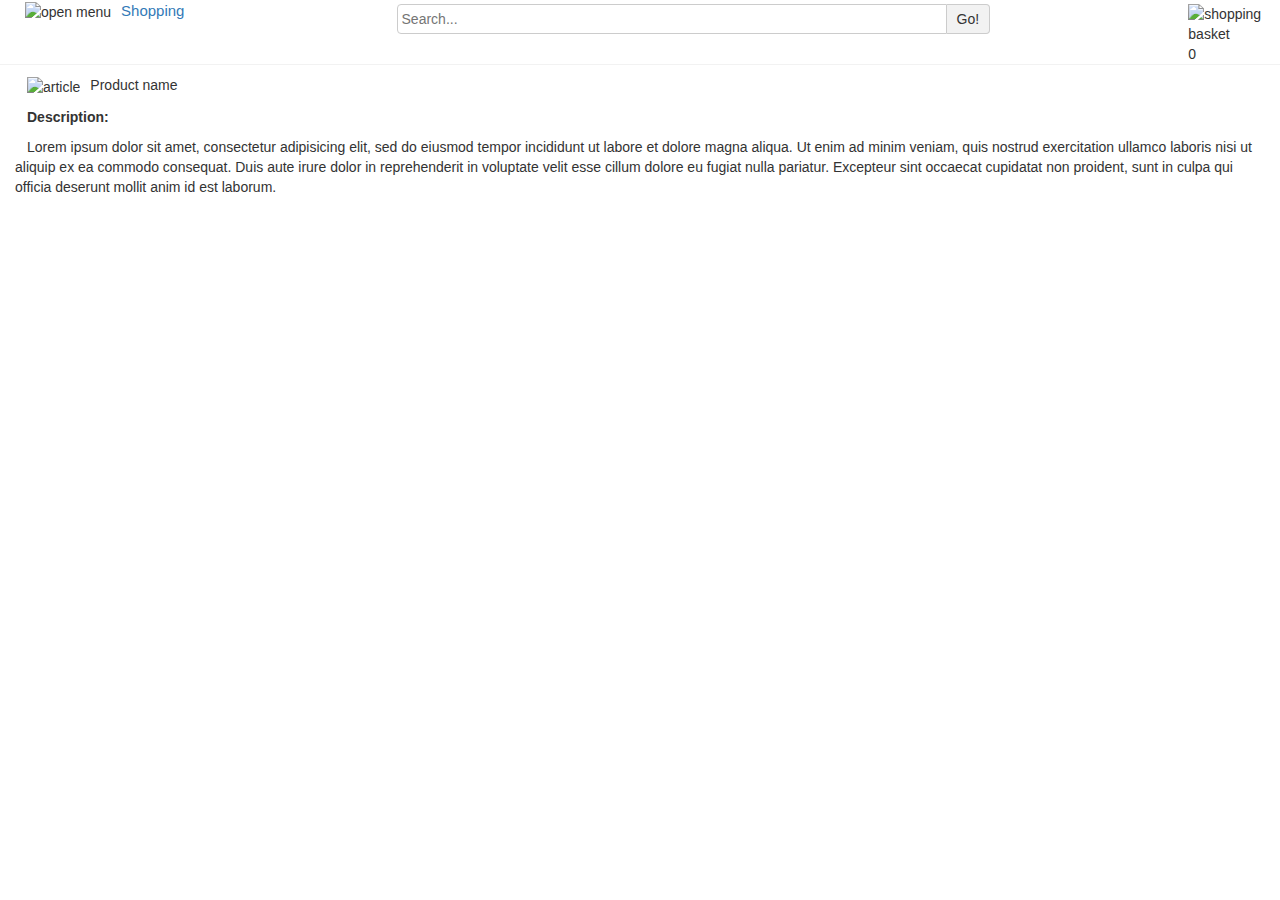
==== article.html @ ef75debc "Add files via upload" ====
<!DOCTYPE html>
<html lang="en" dir="ltr">
  <head>
    <meta charset="utf-8">
    <meta name="viewport" content="width=device-width, initial-scale=1, shrink-to-fit=no">
    <title>articles</title>
    <link rel="icon" type="image/png" sizes="16x16" href="img/icon/favicon.ico">
    <link rel="stylesheet" href="https://maxcdn.bootstrapcdn.com/bootstrap/3.4.1/css/bootstrap.min.css">
    <link rel="stylesheet" href="css/master.css">
    <script src="js/jquery-3-4-1.js" async></script>
    <script src="js/master.js" async></script>
  </head>
  <body>
    <header>
      <div class="container-fluid nopdng">
        <div>
          <span class="col-lg-2 col-md-3 col-sm-3 col-xs-12"><img id="menu" class="mrgnLft" src="img/icon/open_menu.png" alt="open menu"><span id="shpngLogo" class="mrgnLft"><a href="index.html">Shopping</a></span></span>
          <form id="inlnBlck" class="col-lg-9 col-md-8 col-sm-7 col-xs-10">
            <input id="searchBar" type="search" name="search bar" placeholder="Search..."><button id="searchBtn" type="submit" name="button">Go!</button>
          </form><span id="shoppingBasketContainer" class="col-lg-1 col-md-1 col-sm-2 col-xs-2"><img src="img/icon/basket.png" alt="shopping basket" style="vertical-align: sub;"><span>0</span></span>
        </div>
        <div id="menuContent" class="col-lg-12 none">
          <div>
            <span><a href="register.html">Register</a></span><span> / </span><span><a href="login.html">Login</a></span><span id="closeBurgerMenu"><img src="img/icon/close.png" alt="close"></span>
          </div>
          <ul>
            <li><a class="navLiA" href="#">Section 1</a></li><li><a class="navLiA" href="#">Section 2</a></li><li><a class="navLiA" href="#">Section 3</a></li><li><a class="navLiA" href="#">Section 4</a></li><li><a class="navLiA" href="#">Section 5</a></li>
          </ul>
        </div>
        <div id="bgBurgerMenu" class="none"></div>
      </div>
    </header>
    <div class="container-fluid" style="margin-top: 10px;">
      <ul style="padding: 0; float: left; list-style: none;">
        <li><img src="img/articleIMG/article1.png" alt="" width="50" style="margin-right: 10px; border: 1px solid #ffffff;"></li>
        <li><img src="img/articleIMG/article1.png" alt="" width="50" style="margin-right: 10px; border: 1px solid #ffffff;"></li>
        <li><img src="img/articleIMG/article1.png" alt="" width="50" style="margin-right: 10px; border: 1px solid #ffffff;"></li>
      </ul>
      <img src="img/articleIMG/article1.png" alt="article" width="338" style="vertical-align: text-top;"><span style="margin: 10px;">Product name</span>
      <div>
        <div style="margin: 10px; font-weight: 800;">Description:</div>
        <div>
          Lorem ipsum dolor sit amet, consectetur adipisicing elit, sed do eiusmod tempor incididunt ut labore et dolore magna aliqua. Ut enim ad minim veniam, quis nostrud exercitation ullamco laboris nisi ut aliquip ex ea commodo consequat. Duis aute irure dolor in reprehenderit in voluptate velit esse cillum dolore eu fugiat nulla pariatur. Excepteur sint occaecat cupidatat non proident, sunt in culpa qui officia deserunt mollit anim id est laborum.
        </div>
      </div>
    </div>
  </body>
</html>
---- css/master.css ----
body{
  font-family: sans-serif;
}header{
  border-bottom: 1px solid #f2f2f2;
}#stickyFooter{
  position: fixed;
  left: 0;
  bottom: 0;
  width: 100%;
}
/* ===== Index ===== */
.nopdng{
  padding: 0;
}#menu{
  cursor: pointer;
}.mrgnLft{
  margin-left: 10px;
}#shpngLogo{
  font-size: 15px;
}#inlnBlck{
  text-align: center;
}#searchBar{
  width: 550px;
  margin-top: 4px;
  border: 1px solid #ccc;
  border-radius: 4px 0px 0px 4px;
  padding: 4px;
}#searchBtn{
  border: 1px solid #ccc;
  background: #f2f2f2;
  padding: 4px 10px;
  border-left: none;
  border-radius: 0 4px 4px 0;
  transition: all .2s;
}#searchBtn:hover{
  background: #ccc;
  cursor: pointer;
}#shoppingBasketContainer{
  margin-top: 4px;
}#menuContent{
  padding: 0;
  width: 600px;
  margin: 30px auto;
  position: absolute;
  z-index: 9999;
  margin-top: 40px;
  background: rgb(255, 255, 255) none repeat scroll 0% 0%;
}#menuContent > div{
  padding-left: 25px;
  padding-top: 10px;
}#menuContent > ul{
  list-style: none;
  padding: 0;
}.none{
  display: none;
}.navLiA{
  display: inline-block;
  width: 100%;
  padding: 10px 0 10px 25px;
  color: #4d4d4d;
  transition: all 250ms ease;
}.navLiA:hover{
  background: #e6e6e6;
  text-decoration: none;
  color: #000;
}#closeBurgerMenu{
  float: right;
  margin-right: 10px;
}#bgBurgerMenu{
  opacity: .5;
  position: fixed;
  top: 0;
  right: 0;
  bottom: 0;
  left: 0;
  z-index: 1040;
  background-color: #000;
}#closeBurgerMenu:hover{
  cursor: pointer;
}
.wth{
  width: 100%;
}

#article{
  margin-top: 30px;
  font-weight: 900;
  font-size: 20px;
}
.articleGrid{
  list-style: none;
  text-align: center;
  padding: 0;
}.articleGrid > li {
  display: inline-block;
  margin: 5px;
  border: 1px solid #fff;
  transition: all 500ms ease;
}.articleGrid > li:hover{
  border: 1px solid #4d4d4d;
  box-shadow: 0px 0px 30px rgba(0,0,0,0.5);
}
footer{
  padding: 5px;
  background: #404040;
  color: #fff;
}
/* ===================== */

/* ===== Register / Login ===== */
#formContainer{
  width: 40%;
  margin-left: auto;
  margin-right: auto;
  margin-top: 50px;
  padding:20px;
  text-align: center;
  border: 1px solid #737373;
  border-radius:4px;
}.fields{
  border: none;
  border-bottom: 1px solid #000000;
  padding: 15px 0 0 0;
  transition: all 250ms;
}.fields:focus{
  border-bottom: 1px solid #f2f2f2;
}.fieldMrgn{
  margin-top: 10px;
}
/* ================================ */
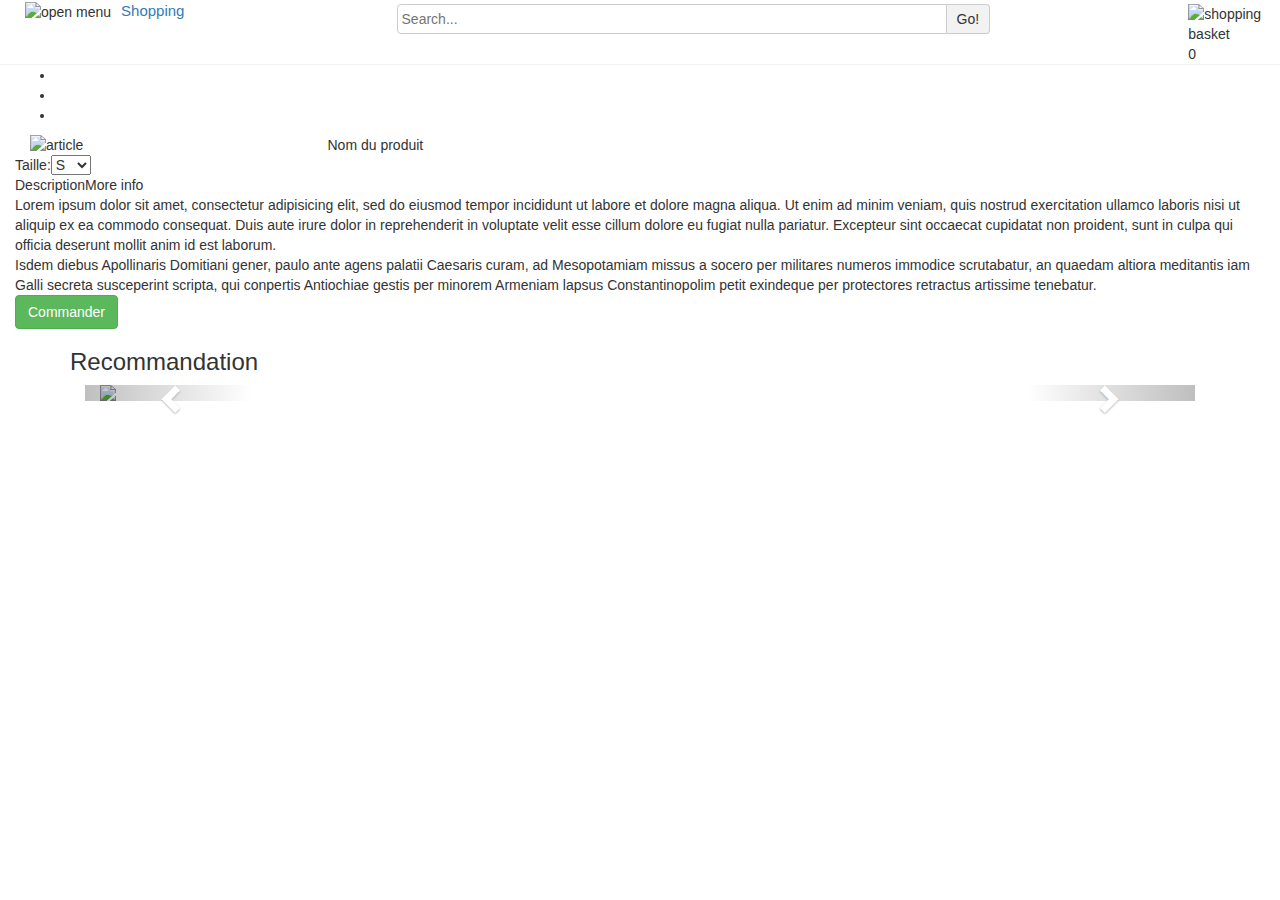
==== commit b1ff9500: "Update article.html" ====
--- a/article.html
+++ b/article.html
@@ -7,7 +7,9 @@
     <link rel="icon" type="image/png" sizes="16x16" href="img/icon/favicon.ico">
     <link rel="stylesheet" href="https://maxcdn.bootstrapcdn.com/bootstrap/3.4.1/css/bootstrap.min.css">
     <link rel="stylesheet" href="css/master.css">
-    <script src="js/jquery-3-4-1.js" async></script>
+    <link rel="stylesheet" href="css/mediaQ.css">
+    <script src="https://ajax.googleapis.com/ajax/libs/jquery/3.5.1/jquery.min.js"></script>
+    <script src="https://maxcdn.bootstrapcdn.com/bootstrap/3.4.1/js/bootstrap.min.js"></script>
     <script src="js/master.js" async></script>
   </head>
   <body>
@@ -15,9 +17,9 @@
       <div class="container-fluid nopdng">
         <div>
           <span class="col-lg-2 col-md-3 col-sm-3 col-xs-12"><img id="menu" class="mrgnLft" src="img/icon/open_menu.png" alt="open menu"><span id="shpngLogo" class="mrgnLft"><a href="index.html">Shopping</a></span></span>
-          <form id="inlnBlck" class="col-lg-9 col-md-8 col-sm-7 col-xs-10">
+          <form class="col-lg-9 col-md-8 col-sm-7 col-xs-10 text-center">
             <input id="searchBar" type="search" name="search bar" placeholder="Search..."><button id="searchBtn" type="submit" name="button">Go!</button>
-          </form><span id="shoppingBasketContainer" class="col-lg-1 col-md-1 col-sm-2 col-xs-2"><img src="img/icon/basket.png" alt="shopping basket" style="vertical-align: sub;"><span>0</span></span>
+          </form><span id="shoppingBasketContainer" class="col-lg-1 col-md-1 col-sm-2 col-xs-2"><img id="shoppingBasketImg" src="img/icon/basket.png" alt="shopping basket"><span>0</span></span>
         </div>
         <div id="menuContent" class="col-lg-12 none">
           <div>
@@ -30,17 +32,76 @@
         <div id="bgBurgerMenu" class="none"></div>
       </div>
     </header>
-    <div class="container-fluid" style="margin-top: 10px;">
-      <ul style="padding: 0; float: left; list-style: none;">
-        <li><img src="img/articleIMG/article1.png" alt="" width="50" style="margin-right: 10px; border: 1px solid #ffffff;"></li>
-        <li><img src="img/articleIMG/article1.png" alt="" width="50" style="margin-right: 10px; border: 1px solid #ffffff;"></li>
-        <li><img src="img/articleIMG/article1.png" alt="" width="50" style="margin-right: 10px; border: 1px solid #ffffff;"></li>
+    <div id="topArticle" class="container-fluid">
+      <ul id="ulArticle">
+        <li><img class="previewImgArticle" src="img/articleIMG/article1.png" alt="" width="50"></li>
+        <li><img class="previewImgArticle" src="img/articleIMG/article1.png" alt="" width="50"></li>
+        <li><img class="previewImgArticle" src="img/articleIMG/article1.png" alt="" width="50"></li>
       </ul>
-      <img src="img/articleIMG/article1.png" alt="article" width="338" style="vertical-align: text-top;"><span style="margin: 10px;">Product name</span>
       <div>
-        <div style="margin: 10px; font-weight: 800;">Description:</div>
-        <div>
+        <img class="mainImgArticle col-lg-3 col-md-4 col-sm-6 col-xs-9" src="img/articleIMG/article1.png" alt="article" >
+      </div>
+      <div id="productName"><span class="inlnBlck">Nom du produit</span></div>
+      <div>
+        <span id="sizeEtc">Taille:</span><select id="selectArticle" name="sizeOrOther">
+          <option value="S">S</option>
+          <option value="M">M</option>
+          <option value="L">L</option>
+          <option value="XL">XL</option>
+        </select>
+      </div>
+      <div>
+        <div id="InfoArticle"><span id="desc" class="activeInfo">Description</span><span id="moreInfo">More info</span></div>
+        <div id="descTxt">
           Lorem ipsum dolor sit amet, consectetur adipisicing elit, sed do eiusmod tempor incididunt ut labore et dolore magna aliqua. Ut enim ad minim veniam, quis nostrud exercitation ullamco laboris nisi ut aliquip ex ea commodo consequat. Duis aute irure dolor in reprehenderit in voluptate velit esse cillum dolore eu fugiat nulla pariatur. Excepteur sint occaecat cupidatat non proident, sunt in culpa qui officia deserunt mollit anim id est laborum.
+        </div>
+        <div id="moreInfoTxt">
+          Isdem diebus Apollinaris Domitiani gener, paulo ante agens palatii Caesaris curam, ad Mesopotamiam missus a socero per militares numeros immodice scrutabatur, an quaedam altiora meditantis iam Galli secreta susceperint scripta, qui conpertis Antiochiae gestis per minorem Armeniam lapsus Constantinopolim petit exindeque per protectores retractus artissime tenebatur.
+        </div>
+      </div>
+      <div id="btnAddToCart">
+        <button class="btn btn-success" type="submit" name="btnAddToCart">Commander</button>
+      </div>
+    </div>
+    <div class="container">
+      <h3>Recommandation</h3>
+      <div>
+        <div id="pdngCarousel" class="col-md-12">
+          <div class="carousel slide multi-item-carousel" id="theCarousel">
+            <div class="carousel-inner">
+              <div class="item active">
+                <div class="col-xs-4 pdngZ"><a href="#1"><img src="img/mcIMG/1a.jpg" class="img-responsive"></a></div>
+              </div>
+              <div class="item">
+                <div class="col-xs-4 pdngZ"><a href="#1"><img src="img/mcIMG/2a.jpg" class="img-responsive"></a></div>
+              </div>
+              <div class="item">
+                <div class="col-xs-4 pdngZ"><a href="#1"><img src="img/mcIMG/3a.jpg" class="img-responsive"></a></div>
+              </div>
+              <div class="item">
+                <div class="col-xs-4 pdngZ"><a href="#1"><img src="img/mcIMG/4a.jpg" class="img-responsive"></a></div>
+              </div>
+              <div class="item">
+                <div class="col-xs-4 pdngZ"><a href="#1"><img src="img/mcIMG/5a.jpg" class="img-responsive"></a></div>
+              </div>
+              <div class="item">
+                <div class="col-xs-4 pdngZ"><a href="#1"><img src="img/mcIMG/6a.jpg" class="img-responsive"></a></div>
+              </div>
+
+              <div class="item">
+                <div class="col-xs-4 pdngZ"><a href="#1"><img src="img/mcIMG/7a.jpg" class="img-responsive"></a></div>
+              </div>
+
+            </div>
+            <a class="left carousel-control" href="#theCarousel" data-slide="prev">
+              <span class="glyphicon glyphicon-chevron-left"></span>
+              <span class="sr-only">Previous</span>
+            </a>
+            <a class="right carousel-control" href="#theCarousel" data-slide="next">
+              <span class="glyphicon glyphicon-chevron-right"></span>
+              <span class="sr-only">Next</span>
+            </a>
+          </div>
         </div>
       </div>
     </div>
--- a/css/mediaQ.css
+++ b/css/mediaQ.css
@@ -0,0 +1,23 @@
+@media screen and (max-width: 451px){
+  #searchBar{
+    width: 165px;
+  }#inlnBlck{
+    padding-left: 10px;
+  }
+  .col-xs-10{
+    padding: 0;
+  }.col-xs-2{
+    padding: 0;
+  }
+  #formContainer{
+    width: 100%;
+  }
+}
+@media screen and (min-width: 452px) and (max-width: 768px){
+  #searchBar{
+    width: 300px;
+  }
+  #formContainer{
+    width: 50%;
+  }
+}
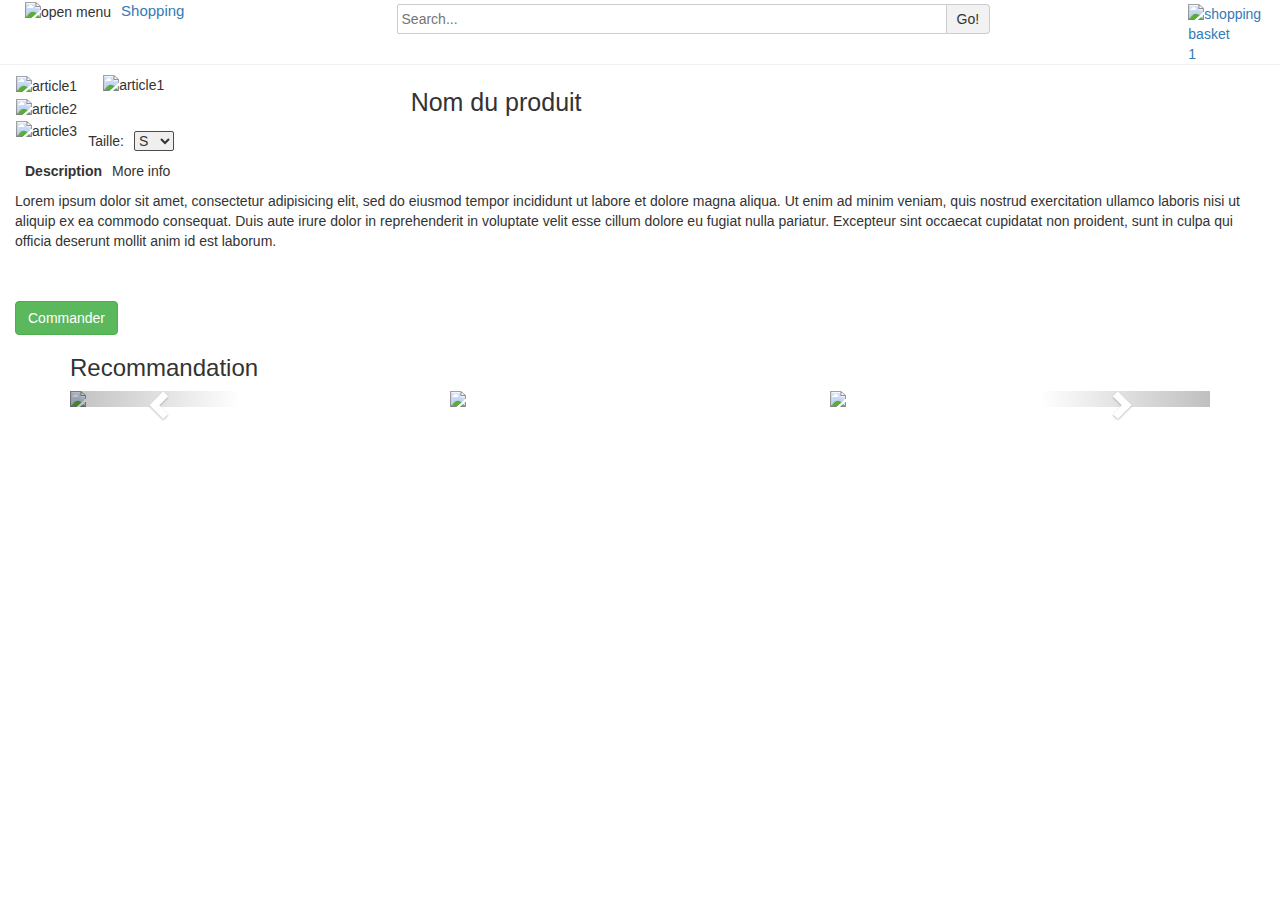
==== commit 2c25676a: "Update article.html" ====
--- a/article.html
+++ b/article.html
@@ -19,7 +19,7 @@
           <span class="col-lg-2 col-md-3 col-sm-3 col-xs-12"><img id="menu" class="mrgnLft" src="img/icon/open_menu.png" alt="open menu"><span id="shpngLogo" class="mrgnLft"><a href="index.html">Shopping</a></span></span>
           <form class="col-lg-9 col-md-8 col-sm-7 col-xs-10 text-center">
             <input id="searchBar" type="search" name="search bar" placeholder="Search..."><button id="searchBtn" type="submit" name="button">Go!</button>
-          </form><span id="shoppingBasketContainer" class="col-lg-1 col-md-1 col-sm-2 col-xs-2"><img id="shoppingBasketImg" src="img/icon/basket.png" alt="shopping basket"><span>0</span></span>
+          </form><span id="shoppingBasketContainer" class="col-lg-1 col-md-1 col-sm-2 col-xs-2"><a id="shoppingBasketRedirect" href="cart.html"><img id="shoppingBasketImg" src="img/icon/basket.png" alt="shopping basket"><span>1</span></a></span>
         </div>
         <div id="menuContent" class="col-lg-12 none">
           <div>
@@ -34,12 +34,12 @@
     </header>
     <div id="topArticle" class="container-fluid">
       <ul id="ulArticle">
-        <li><img class="previewImgArticle" src="img/articleIMG/article1.png" alt="" width="50"></li>
-        <li><img class="previewImgArticle" src="img/articleIMG/article1.png" alt="" width="50"></li>
-        <li><img class="previewImgArticle" src="img/articleIMG/article1.png" alt="" width="50"></li>
+        <li><img id="previewImg1" class="previewImgArticle borderActualArticleView" src="img/articleIMG/article1.png" alt="article1" width="50"></li>
+        <li><img id="previewImg2" class="previewImgArticle" src="img/articleIMG/article3.png" alt="article2" width="50"></li>
+        <li><img id="previewImg3" class="previewImgArticle" src="img/articleIMG/article4.png" alt="article3" width="50"></li>
       </ul>
       <div>
-        <img class="mainImgArticle col-lg-3 col-md-4 col-sm-6 col-xs-9" src="img/articleIMG/article1.png" alt="article" >
+        <img id="ActualPreviewImg" class="mainImgArticle col-lg-3 col-md-4 col-sm-6 col-xs-9" src="img/articleIMG/article1.png" alt="article1">
       </div>
       <div id="productName"><span class="inlnBlck">Nom du produit</span></div>
       <div>
@@ -73,19 +73,19 @@
                 <div class="col-xs-4 pdngZ"><a href="#1"><img src="img/mcIMG/1a.jpg" class="img-responsive"></a></div>
               </div>
               <div class="item">
-                <div class="col-xs-4 pdngZ"><a href="#1"><img src="img/mcIMG/2a.jpg" class="img-responsive"></a></div>
+                <div class="col-xs-4 pdngZ"><a href="#2"><img src="img/mcIMG/2a.jpg" class="img-responsive"></a></div>
               </div>
               <div class="item">
-                <div class="col-xs-4 pdngZ"><a href="#1"><img src="img/mcIMG/3a.jpg" class="img-responsive"></a></div>
+                <div class="col-xs-4 pdngZ"><a href="#3"><img src="img/mcIMG/3a.jpg" class="img-responsive"></a></div>
               </div>
               <div class="item">
-                <div class="col-xs-4 pdngZ"><a href="#1"><img src="img/mcIMG/4a.jpg" class="img-responsive"></a></div>
+                <div class="col-xs-4 pdngZ"><a href="#4"><img src="img/mcIMG/4a.jpg" class="img-responsive"></a></div>
               </div>
               <div class="item">
-                <div class="col-xs-4 pdngZ"><a href="#1"><img src="img/mcIMG/5a.jpg" class="img-responsive"></a></div>
+                <div class="col-xs-4 pdngZ"><a href="#5"><img src="img/mcIMG/5a.jpg" class="img-responsive"></a></div>
               </div>
               <div class="item">
-                <div class="col-xs-4 pdngZ"><a href="#1"><img src="img/mcIMG/6a.jpg" class="img-responsive"></a></div>
+                <div class="col-xs-4 pdngZ"><a href="#6"><img src="img/mcIMG/6a.jpg" class="img-responsive"></a></div>
               </div>
 
               <div class="item">
--- a/css/master.css
+++ b/css/master.css
@@ -17,13 +17,13 @@
   margin-left: 10px;
 }#shpngLogo{
   font-size: 15px;
-}#inlnBlck{
-  text-align: center;
+}.inlnBlck{
+  display: inline-block;
 }#searchBar{
   width: 550px;
   margin-top: 4px;
   border: 1px solid #ccc;
-  border-radius: 4px 0px 0px 4px;
+  border-radius: 2px 0px 0px 2px;
   padding: 4px;
 }#searchBtn{
   border: 1px solid #ccc;
@@ -37,6 +37,8 @@
   cursor: pointer;
 }#shoppingBasketContainer{
   margin-top: 4px;
+}#shoppingBasketImg{
+  vertical-align: sub;
 }#menuContent{
   padding: 0;
   width: 600px;
@@ -81,7 +83,24 @@
 .wth{
   width: 100%;
 }
-
+#leftChevron{
+  left: 50%;
+  margin-left: -10px;
+  position: absolute;
+  top: 50%;
+  z-index: 5;
+  display: inline-block;
+  margin-top: -10px;
+}
+#rightChevron{
+  right: 50%;
+  margin-right: -10px;
+  position: absolute;
+  top: 50%;
+  z-index: 5;
+  display: inline-block;
+  margin-top: -10px;
+}
 #article{
   margin-top: 30px;
   font-weight: 900;
@@ -128,3 +147,59 @@
   margin-top: 10px;
 }
 /* ================================ */
+
+/* ===== Article ===== */
+#topArticle{
+  margin-top: 10px;
+}#ulArticle{
+  padding: 0;
+  float: left;
+}#ulArticle > li{
+  list-style: none;
+}.previewImgArticle{
+  margin-right: 10px;
+  border: 1px solid #ffffff;
+}.mainImgArticle{
+  vertical-align: text-top;
+  float: left;
+  margin: 0 10px 0 0;
+}#productName{
+  margin: 10px;
+  font-size: 25px;
+}#sizeEtc{
+  margin-right: 10px;
+}#selectArticle{
+  border: 1px solid #4d4d4d;
+  border-radius: 2px;
+}#InfoArticle{
+  margin: 10px;
+}#desc{
+  cursor: pointer;
+}.activeInfo{
+  font-weight: 800;
+}#moreInfo{
+  margin: 10px;
+  cursor: pointer;
+}#btnAddToCart{
+  margin-top: 50px; 
+}#pdngCarousel{
+  padding: 0 0 10px 0;
+}.pdngZ{
+  padding: 0;
+}
+/* =================== */
+
+/* ===== Cart ===== */
+.articleInCart{
+  margin-top: 25px;
+  border: 1px solid #ccc;
+  border-radius: 2px;
+}.imgArticleInCart{
+  margin: 0 15px 2px 10px;
+  vertical-align: text-top;
+}.nameArticleInCart{
+  margin-top: 10px;
+  width: 80%;
+  line-break: anywhere;
+}
+/* ================ */
